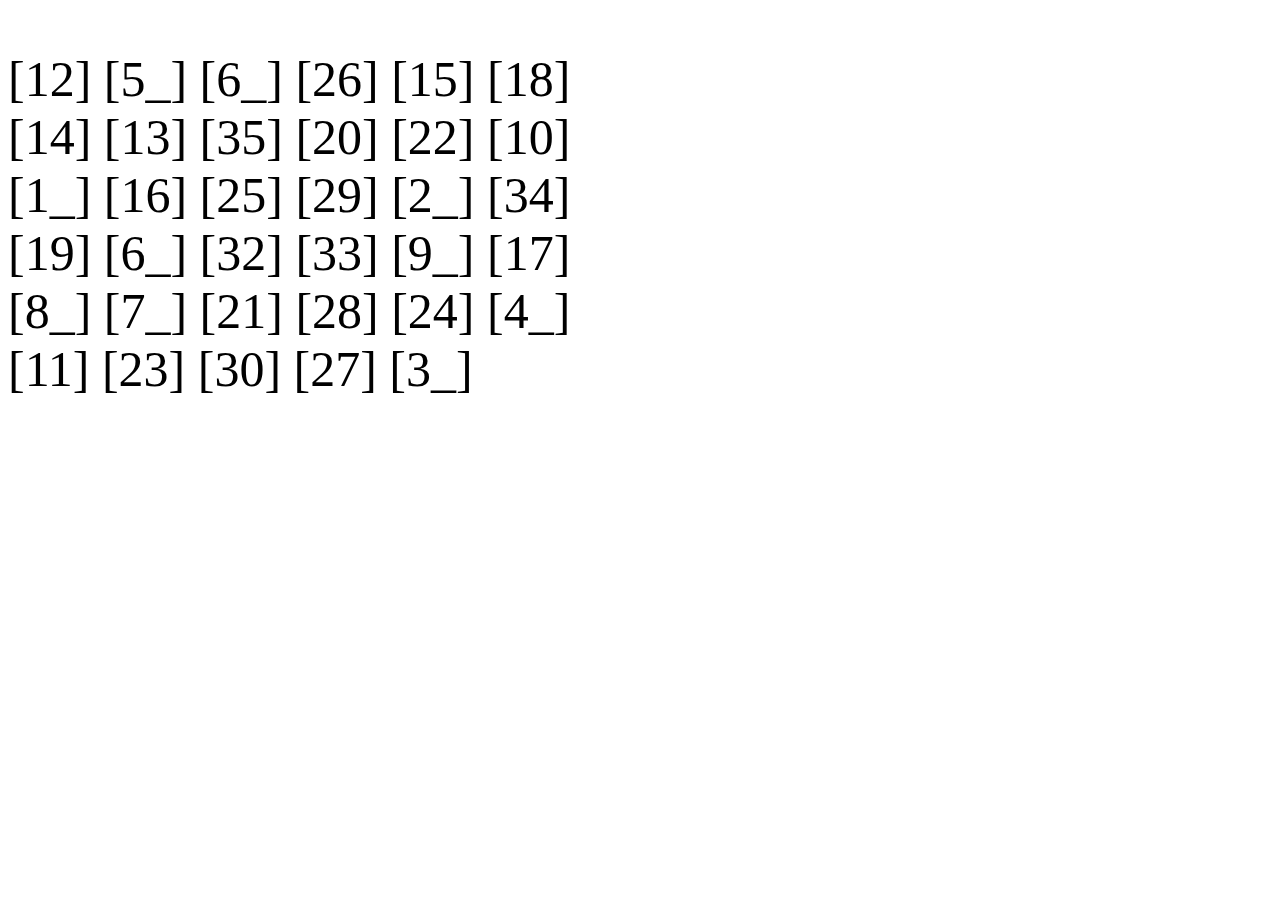
==== soda.html @ 6c93da15 "Add files via upload" ====
<!DOCTYPE html>
<html lang="ko" dir="ltr">
  <head>
    <meta charset="utf-8">
    <title>자리배치</title>
    <style media="screen">
      p {
        font-size: 50px;
      }
    </style>
  </head>
  <body>
    <script>
    function zz() {
      document.write("<p>");
      function reArray(arr) {

    let i = 0;

    let newArray = [];

    while(arr.length > 0) {

      let x = parseInt(Math.random()*arr.length);

      newArray[i] = arr[x];

      i++;

      arr.splice(x,1);

    }

    return newArray;

  }
      let a = ["1_","2_","3_","4_","6_","7_","8_","9_","10","11","16","17","19","20","21","22","23","24","25","27","28","29","30",
    "31","32","33","34"];
      let soda = ["5_","6_","12","13","14","15","18","26","35"];
        soda = reArray(soda);
        a = reArray(a);
        let ja = 0;
        while (ja<35) {
          if (ja <= 8){
            document.write("["+soda[ja]+"]"+" "+" "+" ");
            if (ja == 5) {
              document.write("<br>")
            }
          } else {
          document.write("["+a[ja-9]+"]"+" "+" "+" ")
          if (ja == 11) {
            document.write("<br>")
          }
          if (ja == 17) {
            document.write("<br>")
          }
          if (ja == 23) {
            document.write("<br>")
          }
          if (ja == 29) {
            document.write("<br>")
          }
        }
          ja+=1;
        }
        document.write("</p>");
    }
    zz();
    </script>
  </body>
</html>
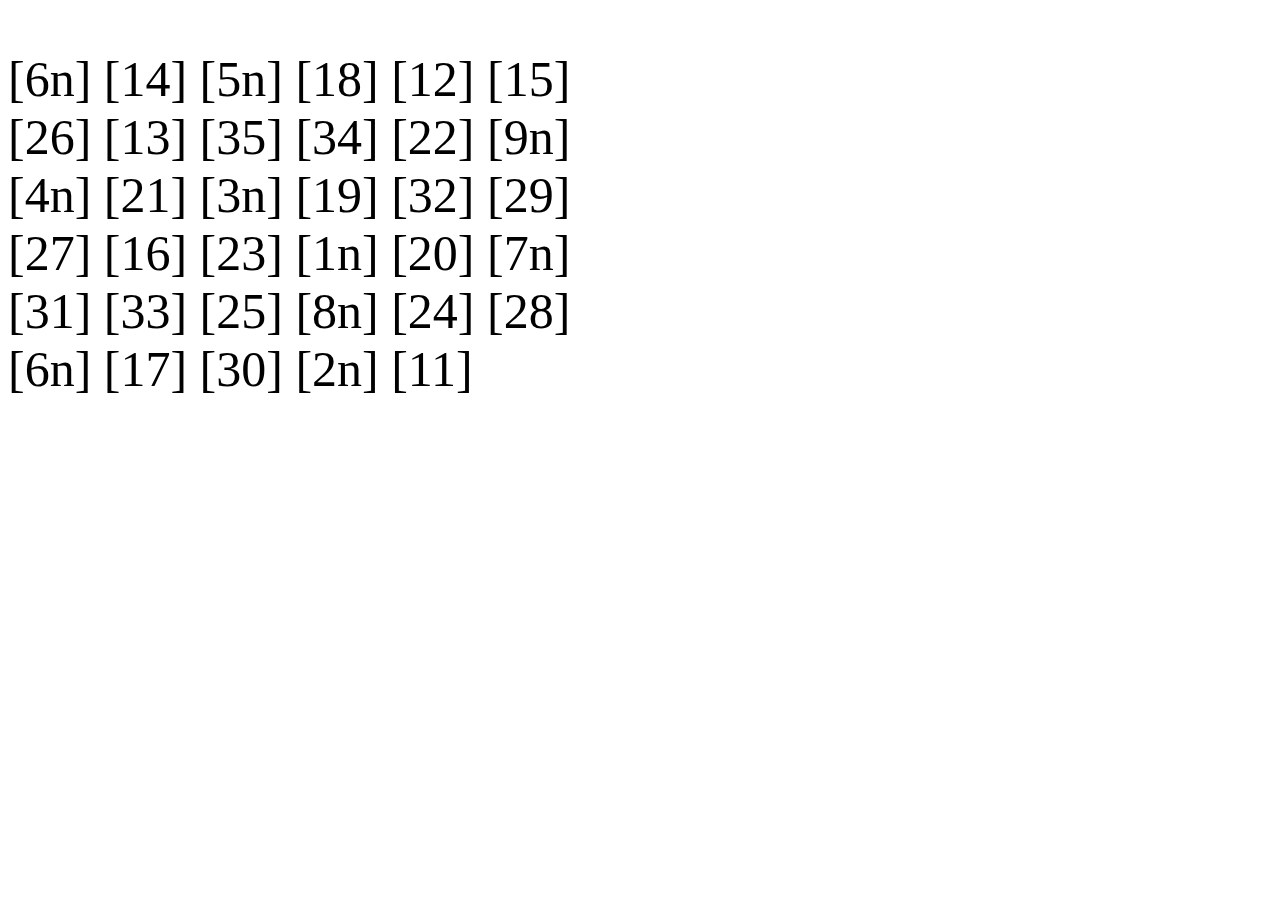
==== commit 098f3d2f: "Update soda.html" ====
--- a/soda.html
+++ b/soda.html
@@ -34,9 +34,9 @@
     return newArray;
 
   }
-      let a = ["1_","2_","3_","4_","6_","7_","8_","9_","10","11","16","17","19","20","21","22","23","24","25","27","28","29","30",
+      let a = ["1n","2n","3n","4n","6n","7n","8n","9n","10","11","16","17","19","20","21","22","23","24","25","27","28","29","30",
     "31","32","33","34"];
-      let soda = ["5_","6_","12","13","14","15","18","26","35"];
+      let soda = ["5n","6n","12","13","14","15","18","26","35"];
         soda = reArray(soda);
         a = reArray(a);
         let ja = 0;
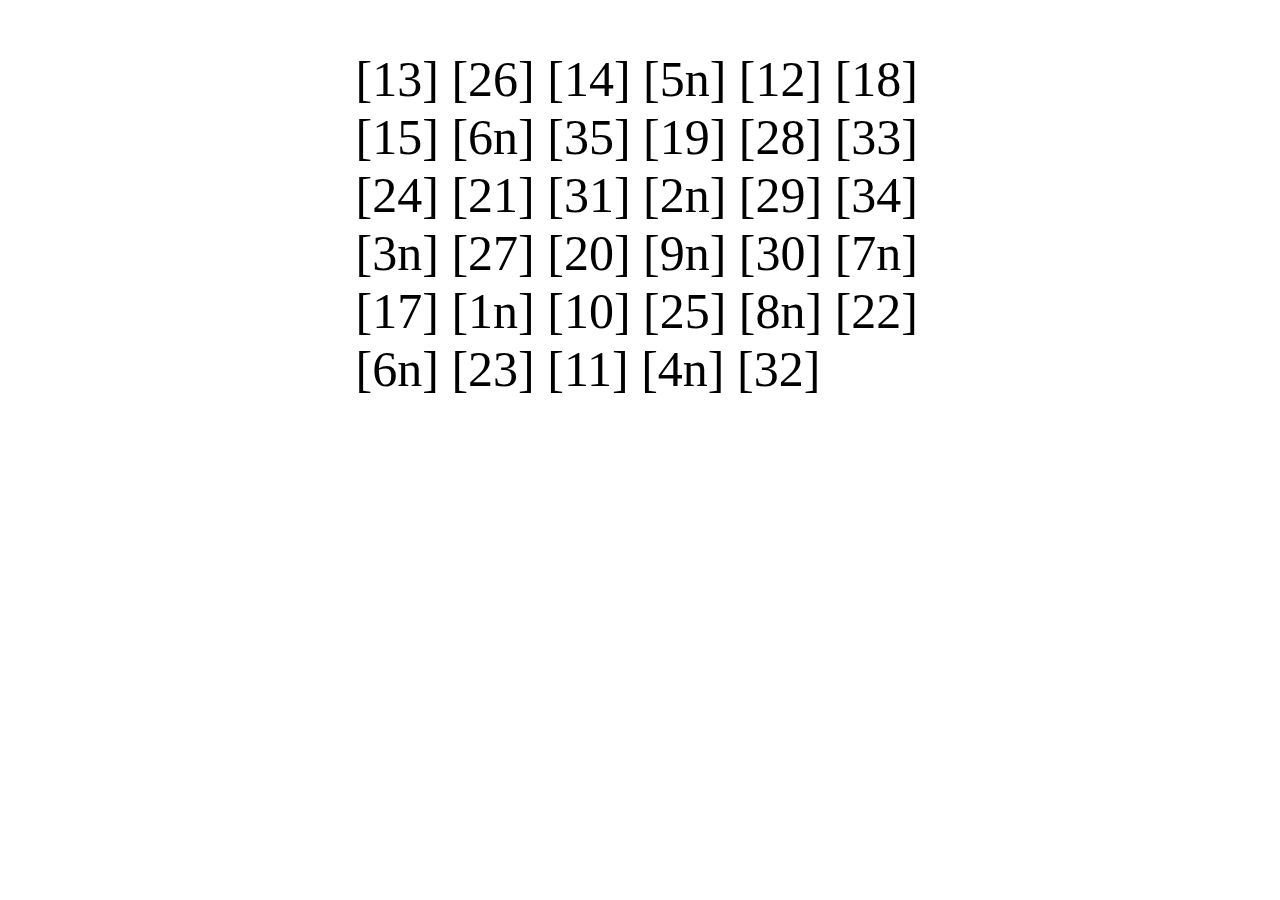
==== commit 6c2ab292: "Add files via upload" ====
--- a/soda.html
+++ b/soda.html
@@ -6,11 +6,15 @@
     <style media="screen">
       p {
         font-size: 50px;
+        width: 45%;
+        margin-left: 27.5%;
+        margin-right: 27.5%;
       }
     </style>
   </head>
   <body>
     <script>
+    //CCL:BY-NC-ND
     function zz() {
       document.write("<p>");
       function reArray(arr) {
@@ -42,12 +46,12 @@
         let ja = 0;
         while (ja<35) {
           if (ja <= 8){
-            document.write("["+soda[ja]+"]"+" "+" "+" ");
+            document.write("["+"<span>"+soda[ja]+"</span>"+"]"+" "+" ");
             if (ja == 5) {
               document.write("<br>")
             }
           } else {
-          document.write("["+a[ja-9]+"]"+" "+" "+" ")
+          document.write("["+"<span>"+a[ja-9]+"</span>"+"]"+" "+" ")
           if (ja == 11) {
             document.write("<br>")
           }
